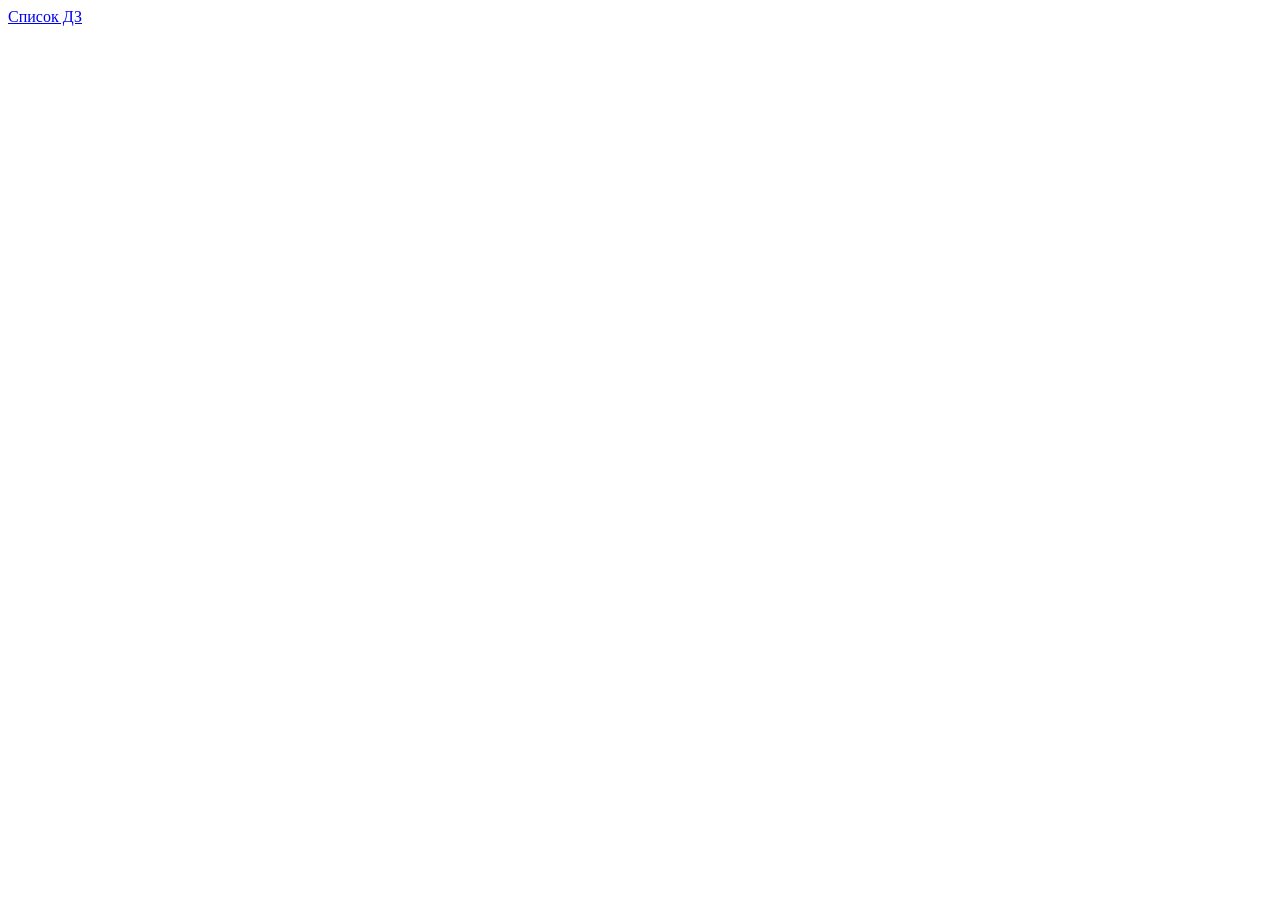
==== 4.html @ b22522f3 "1-3" ====
<!DOCTYPE html>
<html lang="en">
  <head>
    <meta charset="UTF-8" />
    <meta http-equiv="X-UA-Compatible" content="IE=edge" />
    <meta name="viewport" content="width=device-width, initial-scale=1.0" />
    <title>4</title>
  </head>
  <body>
    <a href="./index.html">Список ДЗ</a>

    <script>
      'use strict';
    </script>
  </body>
</html>
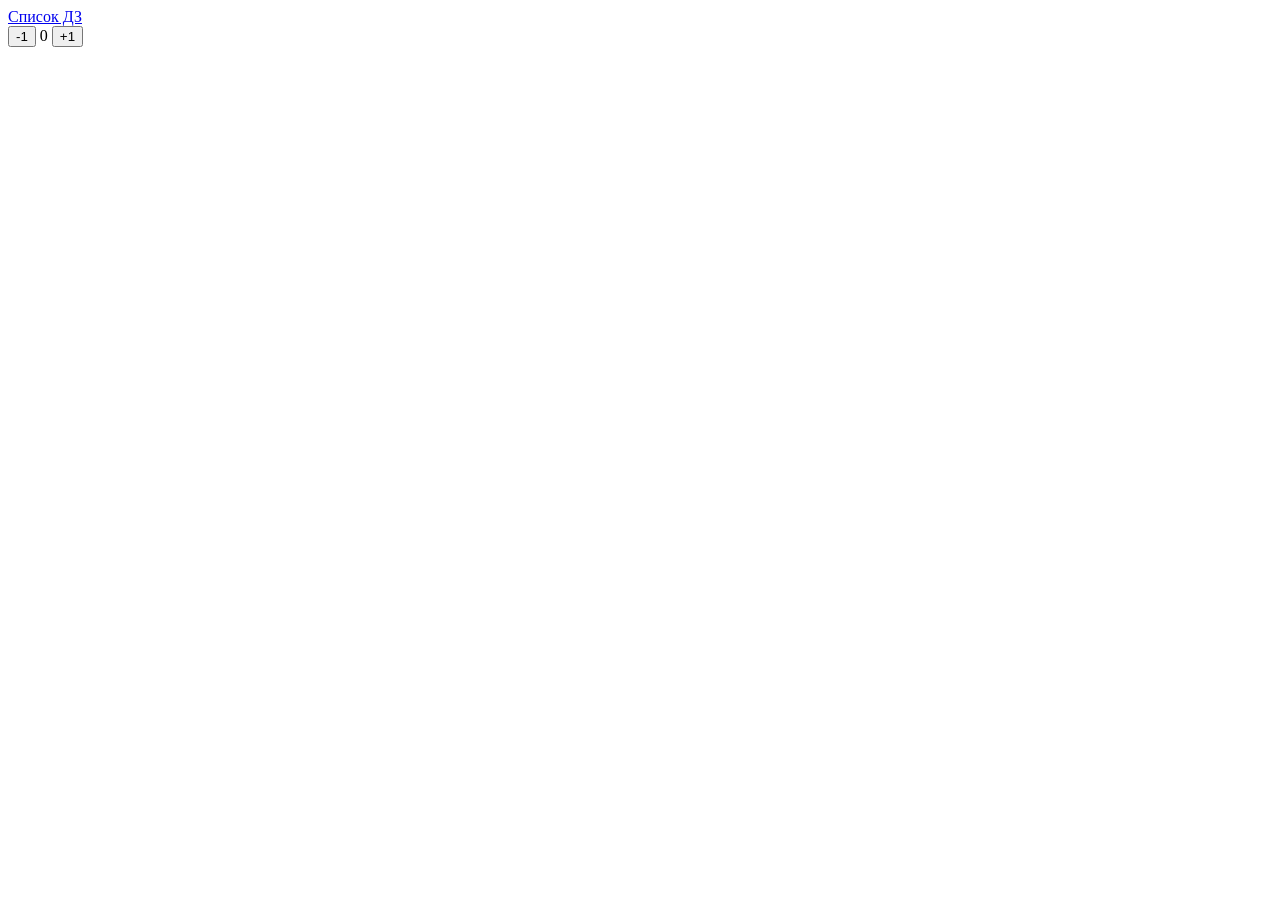
==== commit adb96e8d: "add 4-9" ====
--- a/4.html
+++ b/4.html
@@ -9,8 +9,32 @@
   <body>
     <a href="./index.html">Список ДЗ</a>
 
+    <div id="counter">
+      <button type="button" data-action="decrement">-1</button>
+      <span id="value">0</span>
+      <button type="button" data-action="increment">+1</button>
+    </div>
+
     <script>
       'use strict';
+
+      const counterValue = document.querySelector('#value');
+      counterValue.textContent = 0;
+
+      const counterDecrement = document.querySelector(
+        'button[data-action="decrement"]'
+      );
+      counterDecrement.addEventListener('click', () => {
+        counterValue.textContent -= 1;
+      });
+
+      const counterIncrement = document.querySelector(
+        'button[data-action="increment"]'
+      );
+
+      counterIncrement.addEventListener('click', () => {
+        counterValue.textContent = Number(counterValue.textContent) + 1;
+      });
     </script>
   </body>
 </html>
